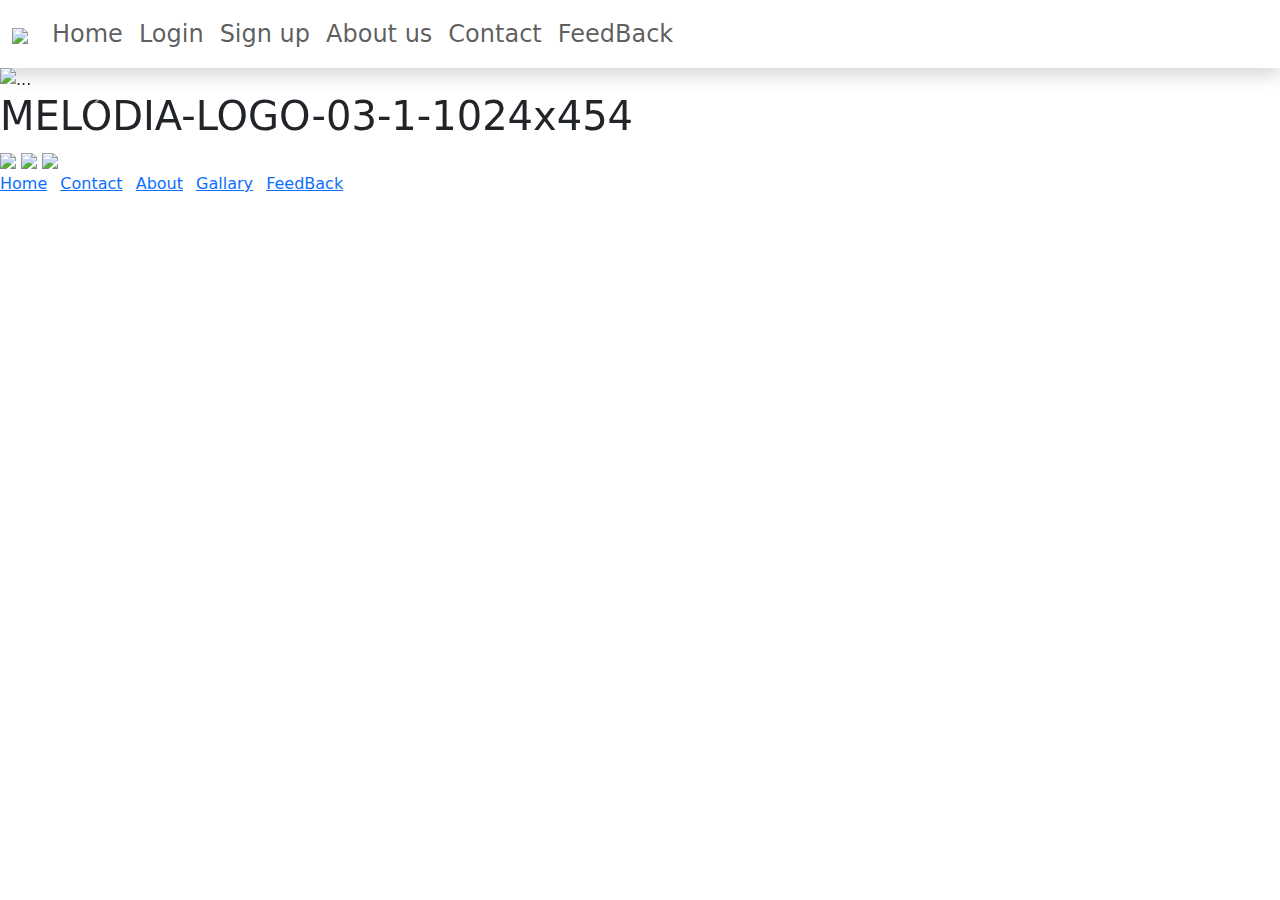
==== home.html @ 3369337c "." ====
<!DOCTYPE html>
<html lang="en">
<head>
    <meta charset="UTF-8">
    <meta name="viewport" content="width=device-width, initial-scale=1.0">
    <title>Event Management System</title>
    <link href="https://cdn.jsdelivr.net/npm/bootstrap@5.3.3/dist/css/bootstrap.min.css" rel="stylesheet"
    integrity="sha384-QWTKZyjpPEjISv5WaRU9OFeRpok6YctnYmDr5pNlyT2bRjXh0JMhjY6hW+ALEwIH" crossorigin="anonymous">
  <link rel="stylesheet" href="https://cdnjs.cloudflare.com/ajax/libs/font-awesome/6.0.0-beta3/css/all.min.css">
  <link rel="stylesheet" href="./css/index.css">




</head>
<body>
    <div class="background fs-4 shadow">
        <nav class="navbar navbar-expand-lg nav">
          <div class="container-fluid">
            <a class="navbar-brand" href="#"><img src="https://eventsmanagementkerala.com/wp-content/uploads/2022/09/MELODIA-LOGO-03-1-1024x454.webp" class="logoimg">
            </a>
            <button class="navbar-toggler" type="button" data-bs-toggle="collapse" data-bs-target="#navbarSupportedContent"
              aria-controls="navbarSupportedContent" aria-expanded="false" aria-label="Toggle navigation">
              <span class="navbar-toggler-icon"></span>
            </button>
            <div class="collapse navbar-collapse" id="navbarSupportedContent">
              <ul class="navbar-nav me-auto mb-2 mb-lg-0">
                <li class="nav-item">
                  <a class="nav-link  nav-content" aria-current="page" href="./pages/home.html">Home</a>
                </li>
                <li class="nav-item">
                  <a class="nav-link" href="./pages/login.html">Login</a>
                </li>
                <li class="nav-item">
                  <a class="nav-link" href="./pages/signup.html">Sign up</a>
                </li>
                <li class="nav-item">
                  <a class="nav-link" href="./pages/about.html">About us</a>
                </li>
                
                <li class="nav-item">
                  <a class="nav-link " href="./pages/contact.html">Contact</a>
                </li>
                <li class="nav-item">
                  <a class="nav-link " href="./pages/feedback.html">FeedBack</a>
                </li>
              </ul>
              <div class="btn-group dropstart bg-light">
              </div>
            </div>
          </div>
        </nav>
      </div>
      <div id="carouselExampleAutoplaying" class="carousel slide" data-bs-ride="carousel">
        <div class="carousel-inner">
          <div class="carousel-item active">
            <img src="https://images.unsplash.com/photo-1653821355736-0c2598d0a63e?fm=jpg&q=60&w=3000&ixlib=rb-4.0.3&ixid=M3wxMjA3fDB8MHxzZWFyY2h8Nnx8ZXZlbnQlMjBtYW5hZ2VtZW50fGVufDB8fDB8fHww" class="d-block w-100 slider" alt="...">
          <h1 class="melodia">MELODIA-LOGO-03-1-1024x454</h1>
          </div>
          <div class="carousel-item">
            <img src="https://www.charlieevent.com/assets/img/about-img.jpeg" class="d-block w-100 slider" alt="...">
            <h1 class="melodia">MELODIA-LOGO-03-1-1024x454</h1>
          </div>
          <div class="carousel-item">
            <img src="https://media.licdn.com/dms/image/v2/D4E1BAQFEt8GOzZaPpg/company-background_10000/company-background_10000/0/1657181542251/we_are_events_cover?e=2147483647&v=beta&t=3q2ufdmZzOFeztHd7kjfsjiuGeB2-gSc73sU8iBAc4o" class="d-block w-100 slider" alt="...">
            <h1 class="melodia">MELODIA-LOGO-03-1-1024x454</h1>
          </div>
        </div>
        <button class="carousel-control-prev" type="button" data-bs-target="#carouselExampleAutoplaying" data-bs-slide="prev">
          <span class="carousel-control-prev-icon" aria-hidden="true"></span>
          <span class="visually-hidden">Previous</span>
        </button>
        <button class="carousel-control-next" type="button" data-bs-target="#carouselExampleAutoplaying" data-bs-slide="next">
          <span class="carousel-control-next-icon" aria-hidden="true"></span>
          <span class="visually-hidden">Next</span>
        </button>
      </div>
    <div class="footer-basic">
      <footer>
          <div class="social"><a href="#"><img src="../icon/facebook.png"class="icon "></i></a>
            <a href="#"><img src="../icon/instagram.png"class="icon"></i></a>
            <a href="#"><img src="../icon/snapchat.png"class="icon"></i></a>
           </div>
          <ul class="list-inline">
              <li class="list-inline-item"><a href="#">Home</a></li>
              <li class="list-inline-item"><a href="#">Contact</a></li>
              <li class="list-inline-item"><a href="#">About</a></li>
              <li class="list-inline-item"><a href="#">Gallary</a></li>
              <li class="list-inline-item"><a href="#">FeedBack</a></li>
          </ul>
          
      </footer>
  </div>


    <script src="https://cdn.jsdelivr.net/npm/bootstrap@5.3.3/dist/js/bootstrap.bundle.min.js"
    integrity="sha384-YvpcrYf0tY3lHB60NNkmXc5s9fDVZLESaAA55NDzOxhy9GkcIdslK1eN7N6jIeHz" crossorigin="anonymous">
    </script>
</body>
</html>
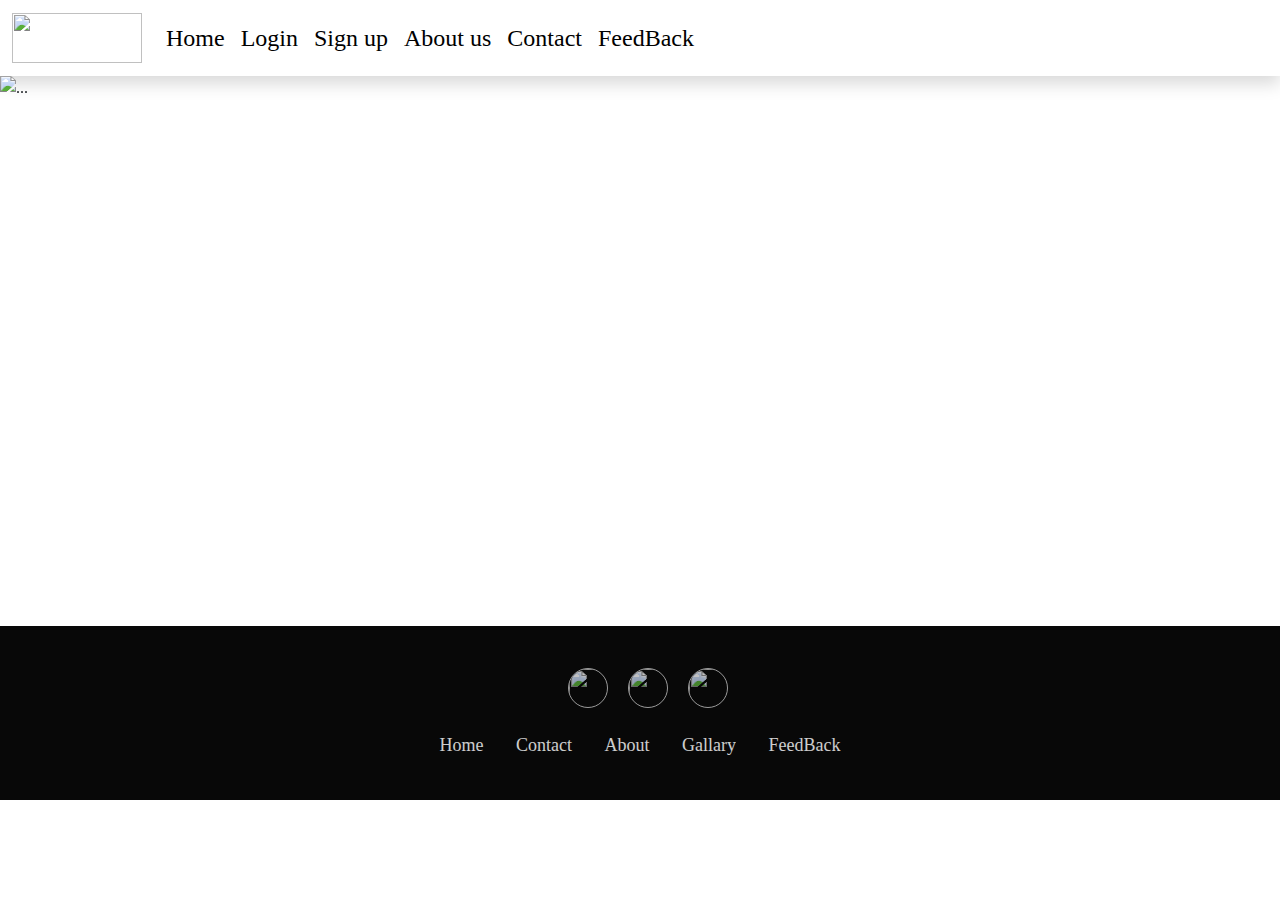
==== commit 7f406c9e: "page" ====
--- a/home.html
+++ b/home.html
@@ -7,7 +7,7 @@
     <link href="https://cdn.jsdelivr.net/npm/bootstrap@5.3.3/dist/css/bootstrap.min.css" rel="stylesheet"
     integrity="sha384-QWTKZyjpPEjISv5WaRU9OFeRpok6YctnYmDr5pNlyT2bRjXh0JMhjY6hW+ALEwIH" crossorigin="anonymous">
   <link rel="stylesheet" href="https://cdnjs.cloudflare.com/ajax/libs/font-awesome/6.0.0-beta3/css/all.min.css">
-  <link rel="stylesheet" href="./css/index.css">
+  <link rel="stylesheet" href="/user/css/index.css">
 
 
 
--- a/user/css/index.css
+++ b/user/css/index.css
@@ -0,0 +1,107 @@
+body{
+    font-family: "Bree Serif", serif;
+    font-weight: 400;
+    font-style: normal;
+  
+  }
+.logoimg{
+    width: 130px;
+    height: 50px;
+    
+}
+.background {
+
+    background-color: #fff;
+    box-shadow: 0 0 5px 1px gray;
+}
+
+.nav-link {
+    color: #000;
+}
+
+.nav-link:hover {
+    color:   #741d8a;
+
+    text-underline-position: below;
+}
+.footer-basic {
+  padding:40px 0;
+  background-color:#080808;
+  color:#fff;
+}
+
+.footer-basic ul {
+  padding:0;
+  list-style:none;
+  text-align:center;
+  font-size:18px;
+  line-height:1.6;
+  margin-bottom:0;
+}
+.icon{
+  font-size:24px;
+  width:40px;
+  height:40px;
+  line-height:40px;
+  display:inline-block;
+  text-align:center;
+  border-radius:50%;
+  border:1px solid #ccc;
+  margin:0 8px;
+  }
+
+.footer-basic li {
+  padding:0 10px;
+}
+
+.footer-basic ul a {
+  color:inherit;
+  text-decoration:none;
+  opacity:0.8;
+}
+
+.footer-basic ul a:hover {
+  opacity:1;
+}
+
+.footer-basic .social {
+  text-align:center;
+  padding-bottom:25px;
+}
+
+.footer-basic .social > a {
+  font-size:24px;
+  width:40px;
+  height:40px;
+  line-height:40px;
+  display:inline-block;
+  text-align:center;
+  border-radius:50%;
+  margin:0 8px;
+  color:inherit;
+  opacity:0.75;
+}
+
+.footer-basic .social > a:hover {
+  opacity:0.9;
+}
+
+.footer-basic .copyright {
+  margin-top:15px;
+  text-align:center;
+  font-size:13px;
+  color:#aaa;
+  margin-bottom:0;
+}
+.slider{
+  position: relative;
+  height: 550px;
+}
+.melodia{
+  color: #fff;
+  font-weight: 950;
+  position: absolute;
+top:350px;
+left: 50px;
+}
+
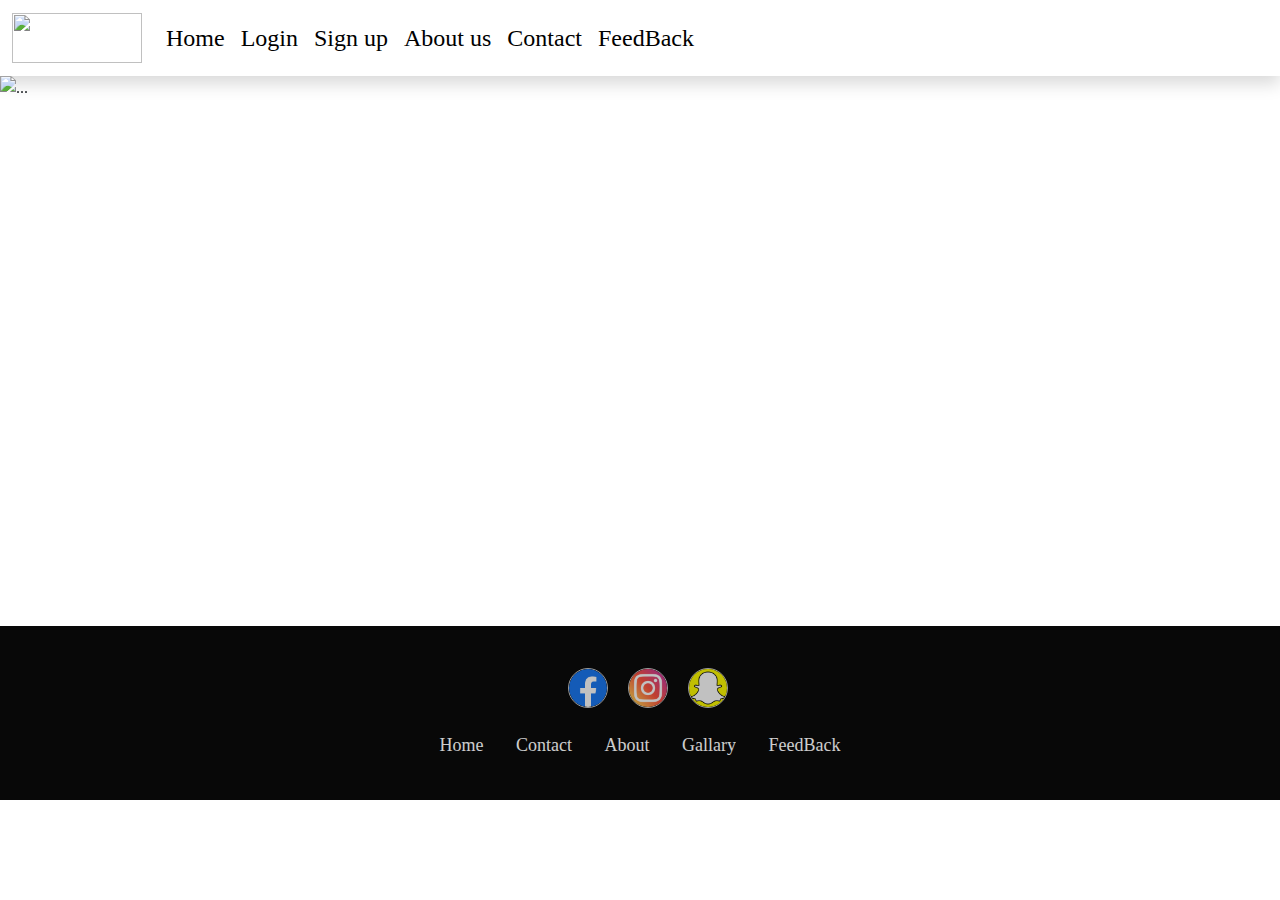
==== commit 0a7e128d: ".." ====
--- a/home.html
+++ b/home.html
@@ -7,7 +7,7 @@
     <link href="https://cdn.jsdelivr.net/npm/bootstrap@5.3.3/dist/css/bootstrap.min.css" rel="stylesheet"
     integrity="sha384-QWTKZyjpPEjISv5WaRU9OFeRpok6YctnYmDr5pNlyT2bRjXh0JMhjY6hW+ALEwIH" crossorigin="anonymous">
   <link rel="stylesheet" href="https://cdnjs.cloudflare.com/ajax/libs/font-awesome/6.0.0-beta3/css/all.min.css">
-  <link rel="stylesheet" href="/user/css/index.css">
+  <link rel="stylesheet" href="./user/css/index.css">
 
 
 
@@ -26,23 +26,23 @@
             <div class="collapse navbar-collapse" id="navbarSupportedContent">
               <ul class="navbar-nav me-auto mb-2 mb-lg-0">
                 <li class="nav-item">
-                  <a class="nav-link  nav-content" aria-current="page" href="./pages/home.html">Home</a>
+                  <a class="nav-link  nav-content" aria-current="page" href="">Home</a>
                 </li>
                 <li class="nav-item">
-                  <a class="nav-link" href="./pages/login.html">Login</a>
+                  <a class="nav-link" ="login.html">Login</a>
                 </li>
                 <li class="nav-item">
-                  <a class="nav-link" href="./pages/signup.html">Sign up</a>
+                  <a class="nav-link" href="signup.html">Sign up</a>
                 </li>
                 <li class="nav-item">
-                  <a class="nav-link" href="./pages/about.html">About us</a>
+                  <a class="nav-link" href="about.html">About us</a>
                 </li>
                 
                 <li class="nav-item">
-                  <a class="nav-link " href="./pages/contact.html">Contact</a>
+                  <a class="nav-link " href="contact.html">Contact</a>
                 </li>
                 <li class="nav-item">
-                  <a class="nav-link " href="./pages/feedback.html">FeedBack</a>
+                  <a class="nav-link " href="feedback.html">FeedBack</a>
                 </li>
               </ul>
               <div class="btn-group dropstart bg-light">
@@ -54,16 +54,16 @@
       <div id="carouselExampleAutoplaying" class="carousel slide" data-bs-ride="carousel">
         <div class="carousel-inner">
           <div class="carousel-item active">
-            <img src="https://images.unsplash.com/photo-1653821355736-0c2598d0a63e?fm=jpg&q=60&w=3000&ixlib=rb-4.0.3&ixid=M3wxMjA3fDB8MHxzZWFyY2h8Nnx8ZXZlbnQlMjBtYW5hZ2VtZW50fGVufDB8fDB8fHww" class="d-block w-100 slider" alt="...">
-          <h1 class="melodia">MELODIA-LOGO-03-1-1024x454</h1>
+            <img src="https://eventsmanagementkerala.com/wp-content/uploads/2023/05/beautiful-photozone-with-big-wreath-decorated-with-greenery-roses-centerpiece-candles-sides-garland-hanged-trees.webp" class="d-block w-100 slider" alt="...">
+          <h1 class="melodia">Partnar With melodia<br> Event Management</h1>
           </div>
           <div class="carousel-item">
-            <img src="https://www.charlieevent.com/assets/img/about-img.jpeg" class="d-block w-100 slider" alt="...">
-            <h1 class="melodia">MELODIA-LOGO-03-1-1024x454</h1>
+            <img src="https://eventsmanagementkerala.com/wp-content/uploads/2022/09/whatsapp-image-2021-01-04-at-12-50-15-pm-3_15_185637-162346964694147.webp" class="d-block w-100 slider" alt="...">
+            <h1 class="melodia">Partnar With melodia<br> Event Management</h1>
           </div>
           <div class="carousel-item">
             <img src="https://media.licdn.com/dms/image/v2/D4E1BAQFEt8GOzZaPpg/company-background_10000/company-background_10000/0/1657181542251/we_are_events_cover?e=2147483647&v=beta&t=3q2ufdmZzOFeztHd7kjfsjiuGeB2-gSc73sU8iBAc4o" class="d-block w-100 slider" alt="...">
-            <h1 class="melodia">MELODIA-LOGO-03-1-1024x454</h1>
+            <h1 class="melodia">Partnar With melodia<br> Event Management</h1>
           </div>
         </div>
         <button class="carousel-control-prev" type="button" data-bs-target="#carouselExampleAutoplaying" data-bs-slide="prev">
@@ -77,9 +77,9 @@
       </div>
     <div class="footer-basic">
       <footer>
-          <div class="social"><a href="#"><img src="../icon/facebook.png"class="icon "></i></a>
-            <a href="#"><img src="../icon/instagram.png"class="icon"></i></a>
-            <a href="#"><img src="../icon/snapchat.png"class="icon"></i></a>
+          <div class="social"><a href="#"><img src="./user/icon/facebook.png"class="icon "></i></a>
+            <a href="#"><img src="./user/icon/instagram.png"class="icon"></i></a>
+            <a href="#"><img src="./user/icon/snapchat.png"class="icon"></i></a>
            </div>
           <ul class="list-inline">
               <li class="list-inline-item"><a href="#">Home</a></li>
@@ -91,10 +91,10 @@
           
       </footer>
   </div>
-
-
     <script src="https://cdn.jsdelivr.net/npm/bootstrap@5.3.3/dist/js/bootstrap.bundle.min.js"
     integrity="sha384-YvpcrYf0tY3lHB60NNkmXc5s9fDVZLESaAA55NDzOxhy9GkcIdslK1eN7N6jIeHz" crossorigin="anonymous">
     </script>
+        <script src="https://cdnjs.cloudflare.com/ajax/libs/jquery/3.2.1/jquery.min.js"></script>
+
 </body>
 </html>